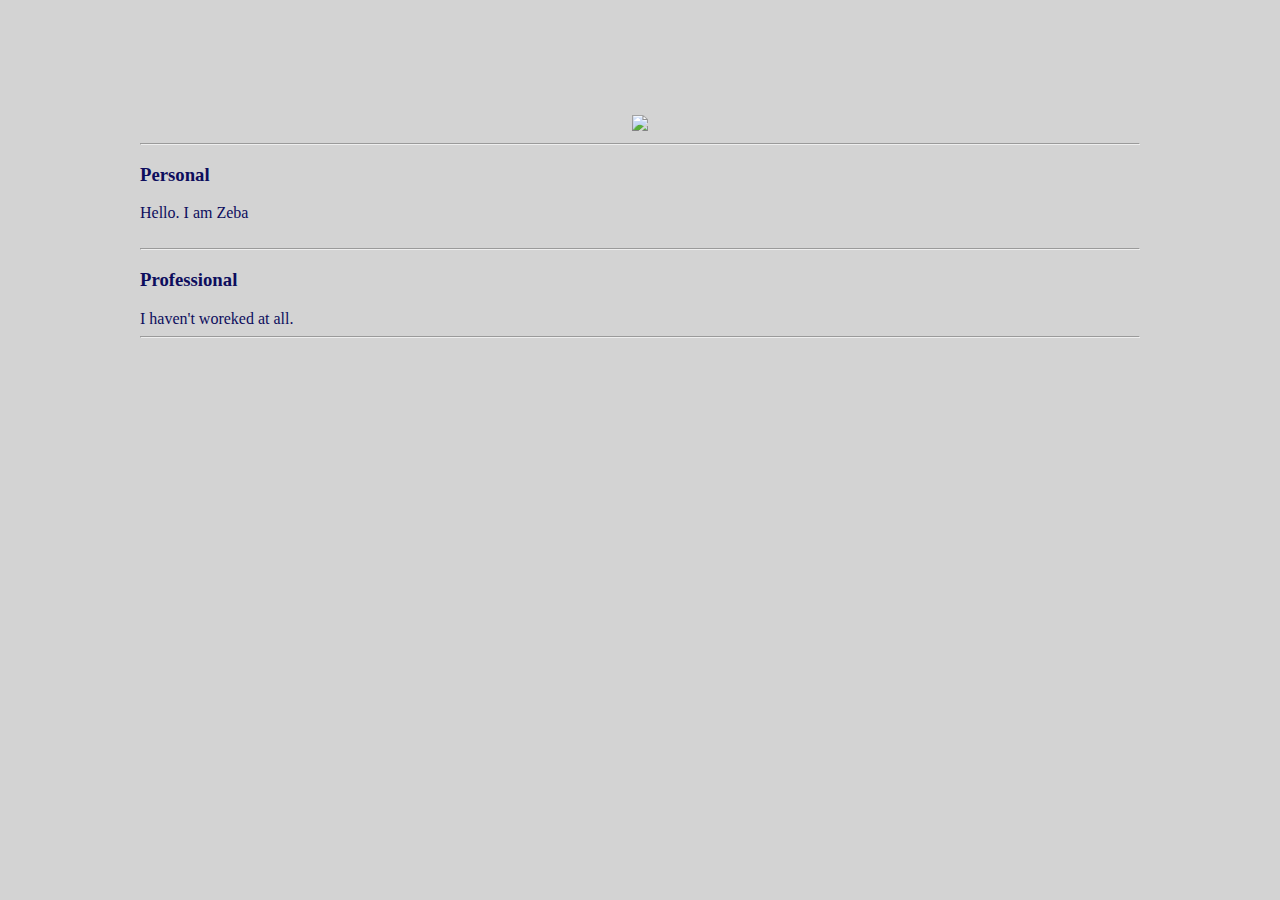
==== ui/index.html @ 1b774ee3 "[imad-console] Updates ui/index.html" ====
<!doctype html>
<html>
    <head>
        <link href="/ui/style.css" rel="stylesheet" />
    </head>
    <body>
    <div class = "contain">
     <div class="center">
       <img id ='dragon' src="http://zooll.com/wp-content/uploads/2017/02/Calm.jpg" class="img-medium"/>
     </div>
     <hr/>
     <h3>Personal</h3>
     <div> 
       Hello. I am Zeba 
     </div>
     <br>
      <hr/>
     <h3>Professional</h3>
     <div> 
       I haven't woreked at all. 
     </div>
     <hr/>
     <div class ="footer">
         
     </div>
	   </div>
	    
        <script type="text/javascript" src="/ui/main.js">
        </script>
    </body>
</html>
---- ui/style.css ----
body {
    font-family: sans-serif;
    background-color: lightgrey;
    margin-top: 75px;
}

.center {
    text-align: center;
}

.text-big {
    font-size: 300%;
}

.bold {
    font-weight: bold;
}

.img-medium {
    height: 200px;
}
.contain{
          max-width: 1000px;
          margin: 0 auto;
          color: #0d0d5d;
          font-family: cursive;
          padding-top: 40px;
          padding-left: 20px;
          padding-right: 20px;
         }
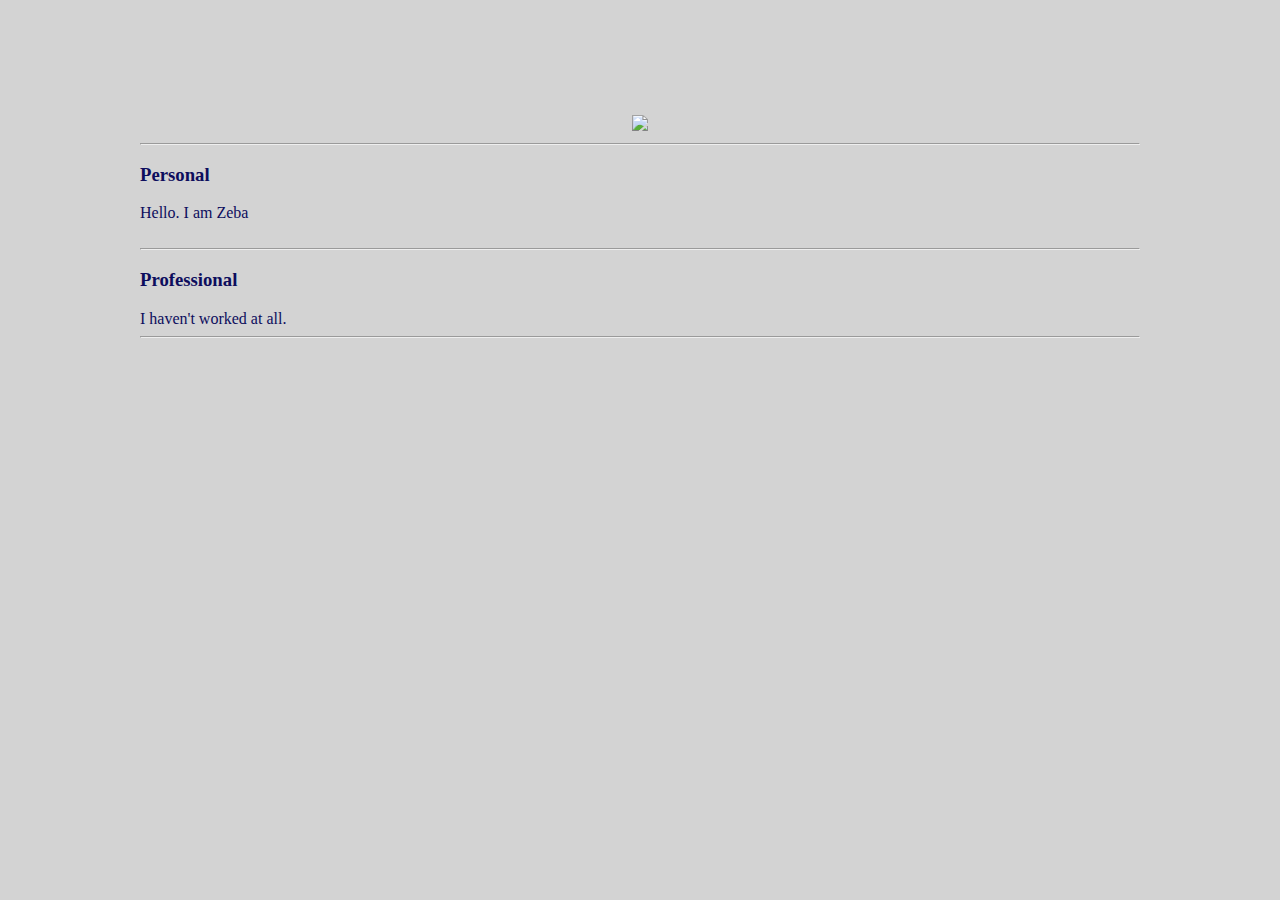
==== commit f8a3fc6b: "[imad-console] Updates ui/index.html" ====
--- a/ui/index.html
+++ b/ui/index.html
@@ -17,7 +17,7 @@
       <hr/>
      <h3>Professional</h3>
      <div> 
-       I haven't woreked at all. 
+       I haven't worked at all. 
      </div>
      <hr/>
      <div class ="footer">
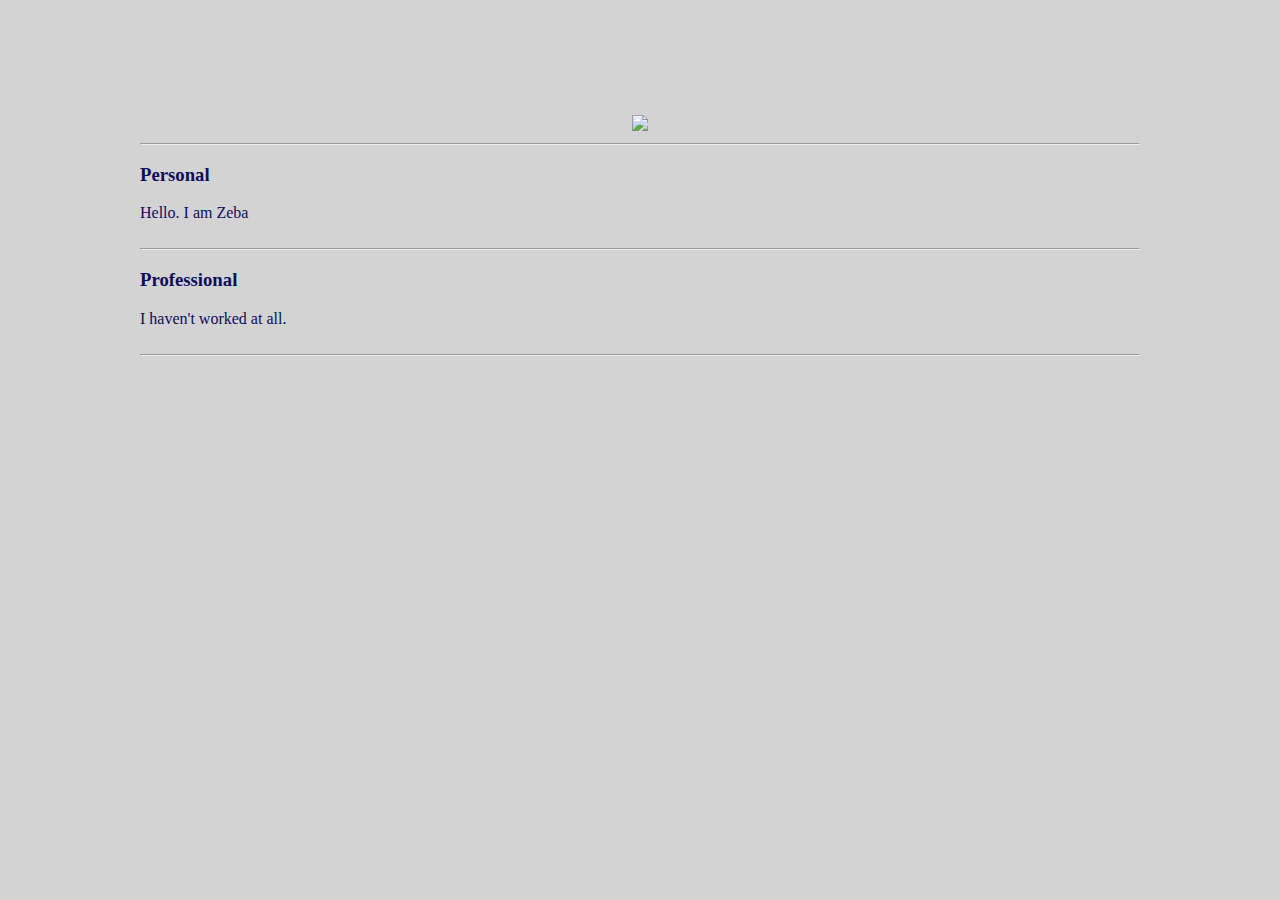
==== commit c7e6251d: "[imad-console] Updates ui/index.html" ====
--- a/ui/index.html
+++ b/ui/index.html
@@ -19,6 +19,7 @@
      <div> 
        I haven't worked at all. 
      </div>
+     <br>
      <hr/>
      <div class ="footer">
          
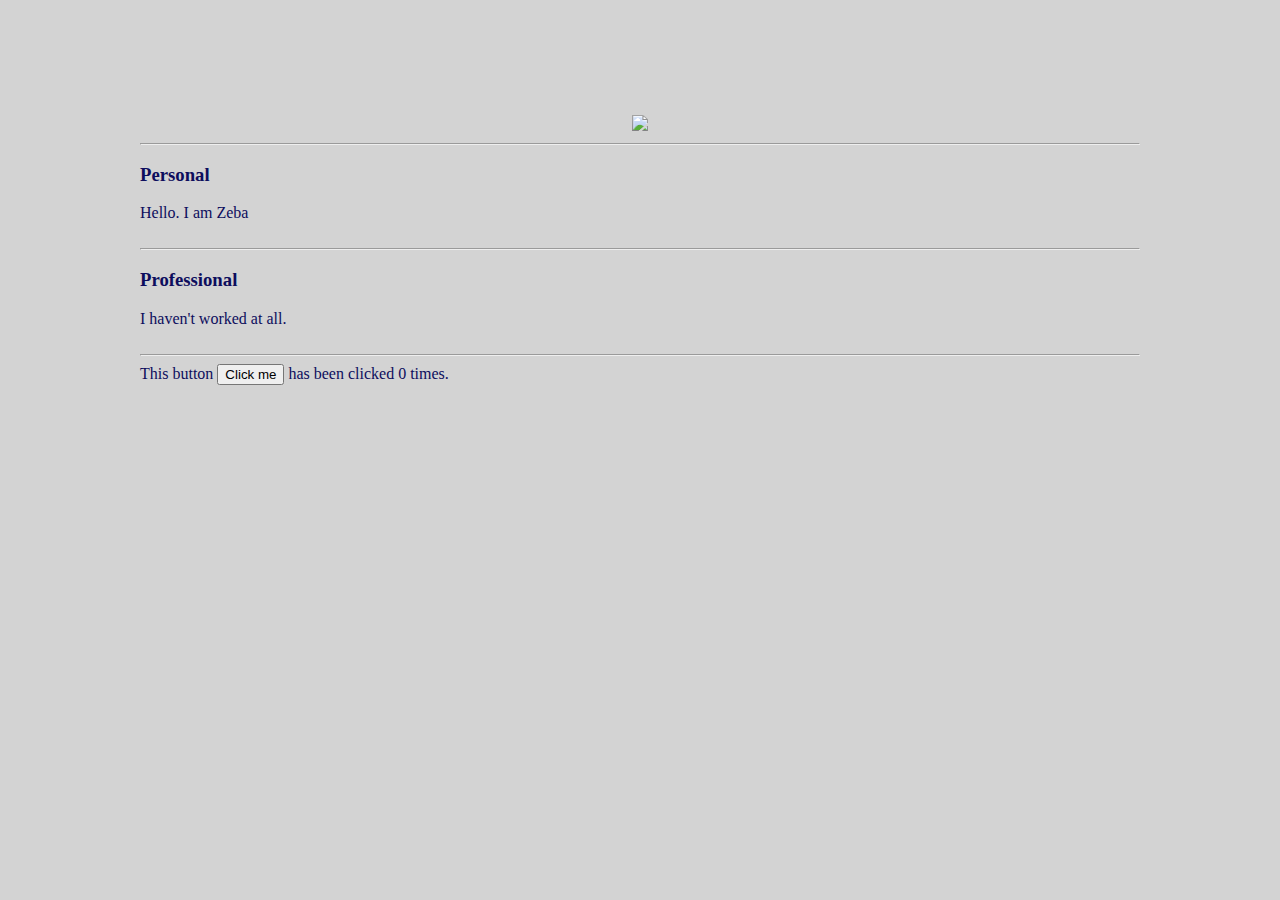
==== commit 71b0426f: "[imad-console] Updates ui/index.html" ====
--- a/ui/index.html
+++ b/ui/index.html
@@ -22,7 +22,7 @@
      <br>
      <hr/>
      <div class ="footer">
-         
+         This button <button id="counter">Click me</button> has been clicked <span id="count">0</span> times.
      </div>
 	   </div>
 	    
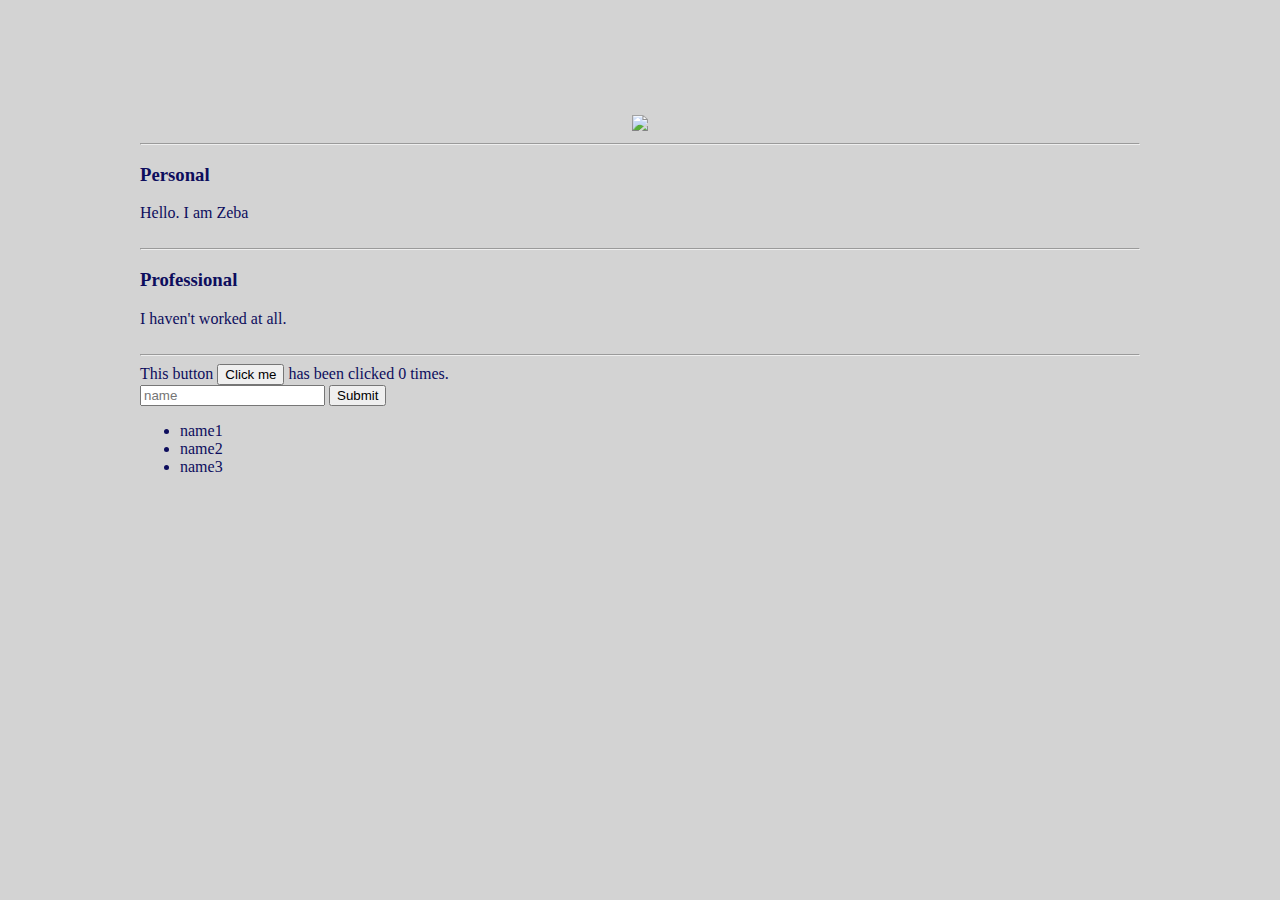
==== commit 9d9730f0: "[imad-console] Updates ui/index.html" ====
--- a/ui/index.html
+++ b/ui/index.html
@@ -23,6 +23,14 @@
      <hr/>
      <div class ="footer">
          This button <button id="counter">Click me</button> has been clicked <span id="count">0</span> times.
+       <br/>
+       <input type="text" id="name" placeholder="name"></input>
+       <input type="submit" value="Submit"></input>
+       <ul>
+           <li>name1</li>
+           <li>name2</li>
+           <li>name3</li>
+       </ul>
      </div>
 	   </div>
 	    
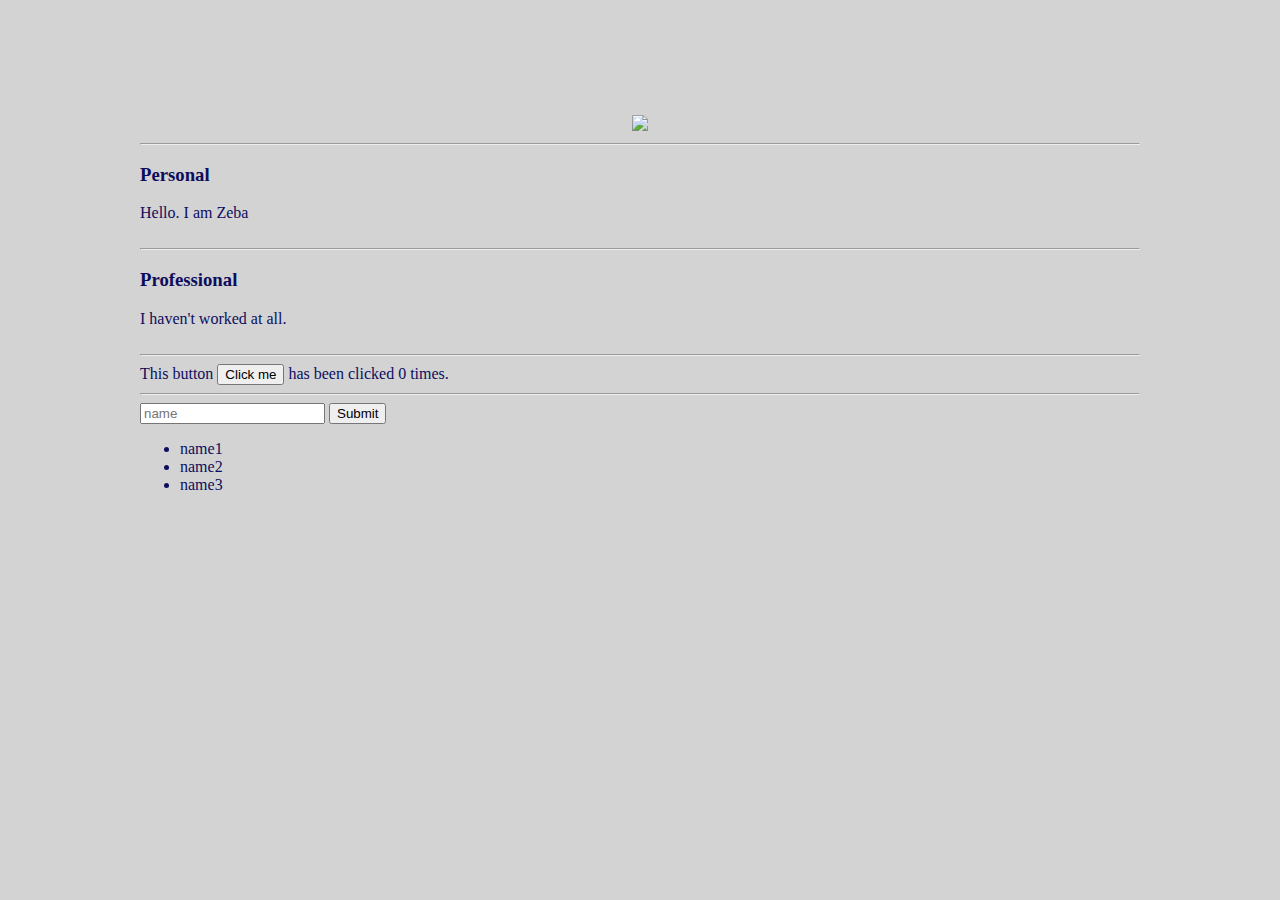
==== commit 18cf75c7: "[imad-console] Updates ui/index.html" ====
--- a/ui/index.html
+++ b/ui/index.html
@@ -24,6 +24,7 @@
      <div class ="footer">
          This button <button id="counter">Click me</button> has been clicked <span id="count">0</span> times.
        <br/>
+       <hr/>
        <input type="text" id="name" placeholder="name"></input>
        <input type="submit" value="Submit"></input>
        <ul>
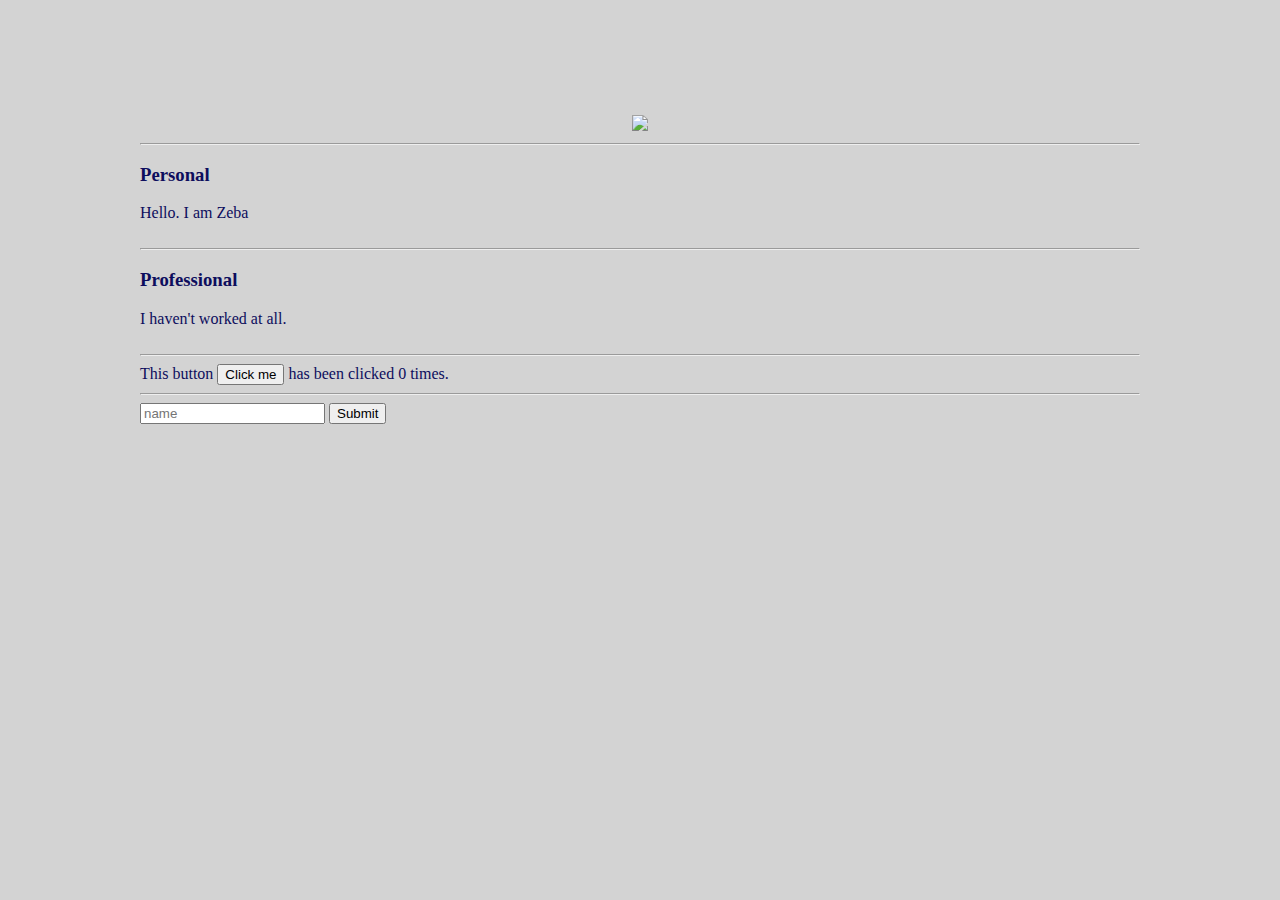
==== commit fdc77206: "[imad-console] Updates ui/index.html" ====
--- a/ui/index.html
+++ b/ui/index.html
@@ -26,11 +26,9 @@
        <br/>
        <hr/>
        <input type="text" id="name" placeholder="name"></input>
-       <input type="submit" value="Submit"></input>
-       <ul>
-           <li>name1</li>
-           <li>name2</li>
-           <li>name3</li>
+       <input type="submit" value="Submit" id="submit_btn"></input>
+       <ul id="namelist">
+           
        </ul>
      </div>
 	   </div>
